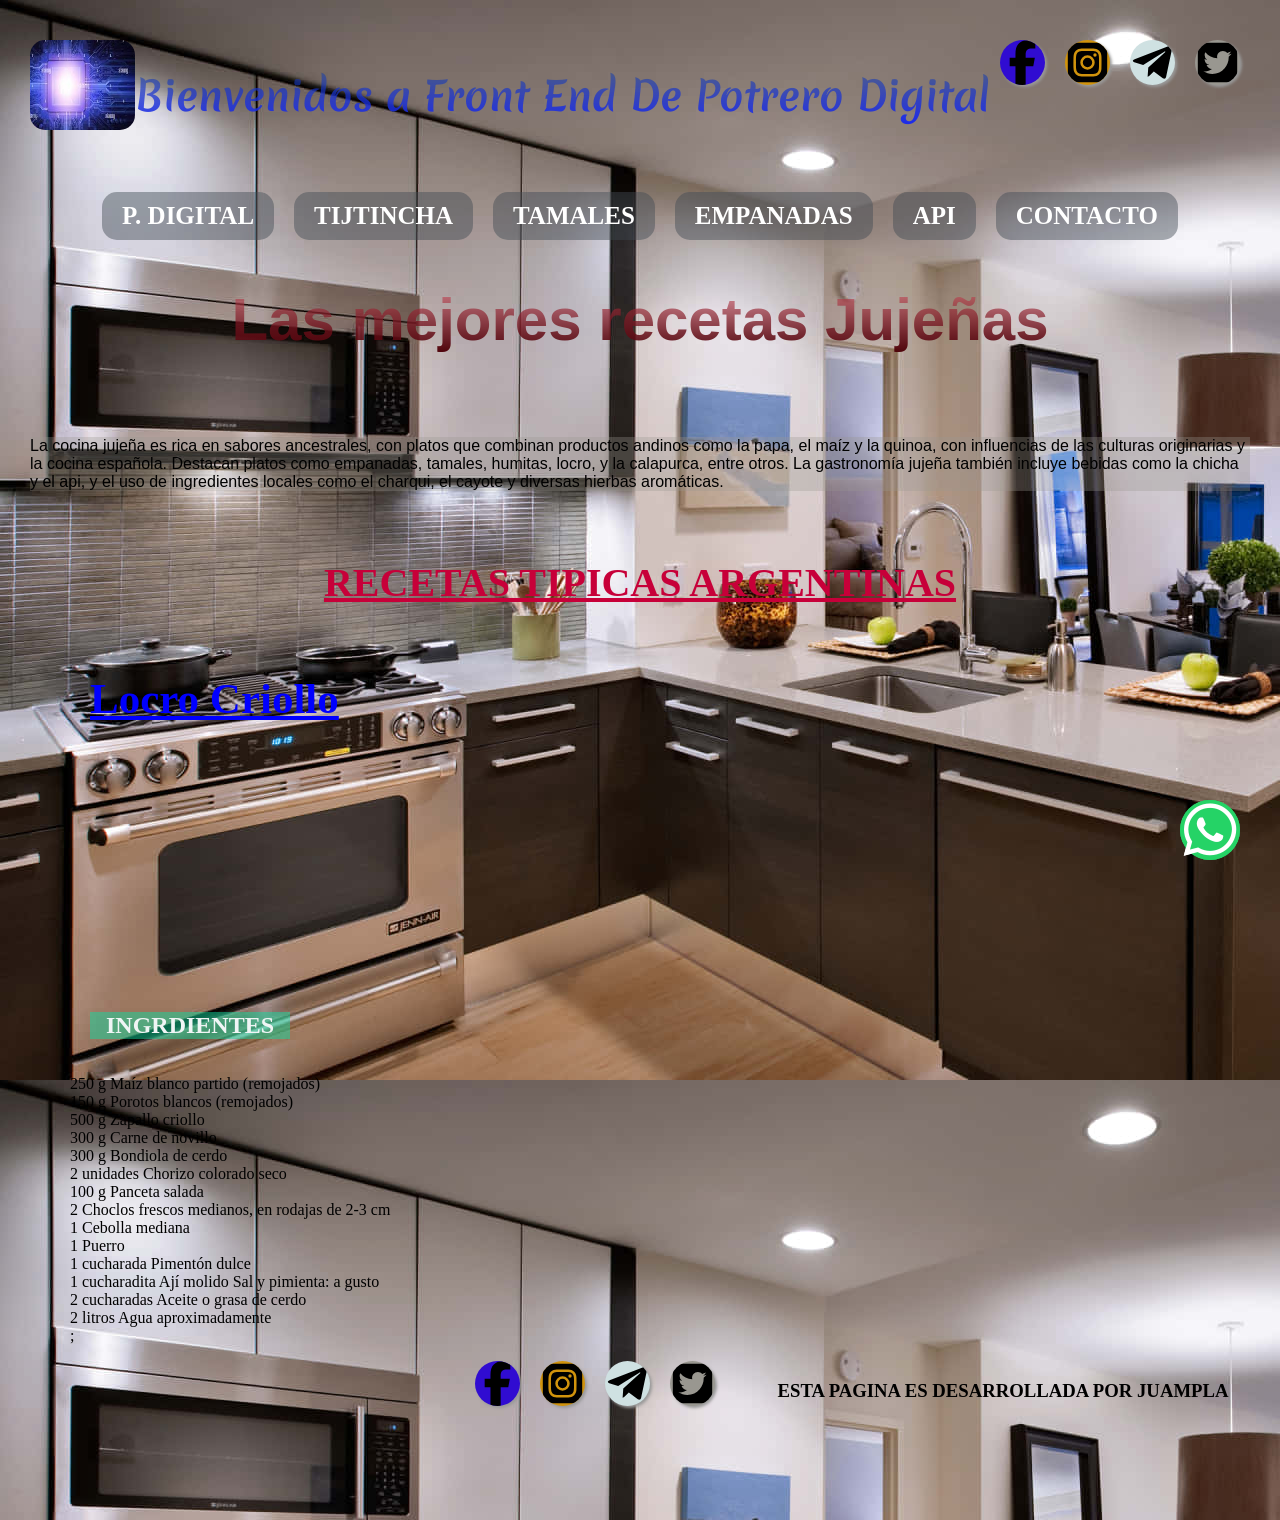
==== index.html @ 053d3926 "Add files via upload" ====
<!DOCTYPE html>
<html lang="en">
<head>
    <meta charset="UTF-8">
    <meta name="viewport" content="width=device-width, initial-scale=1.0">
    <title>inicio</title>
    <link rel="stylesheet" href="./css/estilo.css">
    <link rel="preconnect" href="https://fonts.googleapis.com">
    <link rel="preconnect" href="https://fonts.gstatic.com" crossorigin>
    <link href="https://fonts.googleapis.com/css2?family=Merienda:wght@300..900&display=swap" rel="stylesheet">
    <link rel="stylesheet" href="https://cdnjs.cloudflare.com/ajax/libs/font-awesome/6.7.2/css/all.min.css">

</head>
<body class="inicio">
    <header class="cabecera">
    <div class="menu">
        <img class="logo" src="./img/electronica.jpeg" alt="">
        <h1 class="titulo">Bienvenidos a Front End De Potrero Digital</h1>
        
        <a href="https://wa.me/5492352446634?text=Hola,%20quiero%20más%20información" target="blank" class="float">
        <i class="fa-brands fa-whatsapp"></i>
        </a>
    
        <a href="https://www.facebook.com/"target="blank">
        <img class=" facebook"src="./img/facebook-f-brands.svg" alt="">
        </a>
  
        <a href="https://www.instagram.com/security.home.chacabuco" target="blank">
        <img class="instagram" src="./img/instagram-square.svg" alt="">
        </a>


        <a href="https://t.me/+5492352446634?text=Hola,%20quiero%20mas%20informacion" target="blank">
        <img class="telegram" src="./img/telegram-plane.svg" alt="">
        </a>

        <a href="https://twitter.com/intent/tweet?button_hashtag=WhatsHappening&ref_src=twsrc%5Etfw" target="blank">
        <img class="twitter" src="./img/twitter-square.svg" alt="">
        </a>
        </div>
    </header>

    <Nav class="botones">
   
       <a class="potrero" href="https://www.potrerodigital.org/"target="blank">P. DIGITAL</a>
       <br>
       <a class="tinjtincha" href="https://www.jujuyalmomento.com/pachamama/como-hacer-tijtincha-y-kalapurca-dos-platos-tipicos-la-pachamama-n156819"target="blank">TIJTINCHA</a>
       <br>
       <a class="tamales" href="https://cocinerosargentinos.com/fiestas/tamales-jujenos"target="blank">TAMALES</a>
       <br>
       <a class="empanadas" href="https://www.clarin.com/recetas/platos-principales/empanadas-jujenas_7_0bqAW64vM8.html"target="blank">EMPANADAS</a>
       <br>
       <a class="api" href="https://cookpad.com/ar/recetas/7660276"target="blank">API</a>
       <br>
       <a class="contacto" href="contacto.html"target="blank">CONTACTO</a>
       <br>
       
    </Nav>

    <section class="parrafo">
        <h2 class="mundo">Las mejores recetas Jujeñas</h2>
        <br>
        <p class="por">La cocina jujeña es rica en sabores ancestrales, con platos que combinan productos andinos como la papa, el maíz y la quinoa, con influencias de las culturas originarias y la cocina española. Destacan platos como empanadas, tamales, humitas, locro, y la calapurca, entre otros. La gastronomía jujeña también incluye bebidas como la chicha y el api, y el uso de ingredientes locales como el charqui, el cayote y diversas hierbas aromáticas. </p>
        <br>
        <h2 class="recetas">RECETAS TIPICAS ARGENTINAS</h2>
    </section>
    <section class="receta">
        <h1 class="locro">Locro Criollo</h1>
        <br>
        <iframe width="360" height="215" src="https://www.youtube.com/embed/FItmfUAMKoU?si=cI8cFQ5x1HbAkrFR" title="YouTube video player" frameborder="0" allow="accelerometer; autoplay; clipboard-write; encrypted-media; gyroscope; picture-in-picture; web-share" referrerpolicy="strict-origin-when-cross-origin" allowfullscreen></iframe>
        <h2 class="ingred">INGRDIENTES</h2>

<ul class="ingredientes">
   <li class="lista">250 g Maíz blanco partido (remojados)</li>
   <li class="lista">150 g Porotos blancos (remojados)</li>
   <li class="lista">500 g Zapallo criollo</li>
   <li class="lista">300 g Carne de novillo</li>
   <li class="lista">300 g Bondiola de cerdo</li>
   <li class="lista">2 unidades Chorizo colorado seco</li>
   <li class="lista">100 g Panceta salada</li>
   <li class="lista">2 Choclos frescos medianos, en rodajas de 2-3 cm</li>
   <li class="lista">1 Cebolla mediana</li>
   <li class="lista">1 Puerro</li>
   <li class="lista">1 cucharada Pimentón dulce</li>
   <li class="lista">1 cucharadita Ají molido
Sal y pimienta: a gusto</li>
   <li class="lista">2 cucharadas Aceite o grasa de cerdo</li>
   <li class="lista">2 litros Agua aproximadamente</li>;

    </section>

    <footer class="red">
        <div class="pie">
            <div>
            <iframe src="https://www.google.com/maps/embed?pb=!1m18!1m12!1m3!1d3756035.4606499565!2d-68.3245520790165!3d-23.17007675589751!2m3!1f0!2f0!3f0!3m2!1i1024!2i768!4f13.1!3m3!1m2!1s0x9404a1f6e75c0087%3A0x815e91b230ce4e79!2sJujuy!5e0!3m2!1ses!2sar!4v1749147140570!5m2!1ses!2sar" width="360" height="115" style="border:0;" allowfullscreen="" loading="lazy" referrerpolicy="no-referrer-when-downgrade" class="map"></iframe>
        </div>
         <div class="social">
            <a href="https://wa.me/5492352446634?text=Hola,%20quiero%20más%20información" target="blank" class="float">
            <i class="fa-brands fa-whatsapp"></i>
            </a>
            <br>
            <a href="https://www.facebook.com/"target="blank">
            <img class=" facebook"src="./img/facebook-f-brands.svg" alt="">
            </a>
            <br>
            <a href="https://www.instagram.com/security.home.chacabuco" target="blank">
            <img class="instagram" src="./img/instagram-square.svg" alt="">
            </a>
            <br>
            <a href="https://t.me/+5492352446634?text=Hola,%20quiero%20mas%20informacion" target="blank">
            <img class="telegram" src="./img/telegram-plane.svg" alt="">
            </a>
            <br>
            <a href="https://twitter.com/intent/tweet?button_hashtag=WhatsHappening&ref_src=twsrc%5Etfw" target="blank">
            <img class="twitter" src="./img/twitter-square.svg" alt="">
            </a>
            </div>
        <div>
            <h3 class="desarrollador">ESTA PAGINA ES DESARROLLADA POR JUAMPLA</h3>
            </div>
   </div>
   </footer>

  
    
</body>
</html>
---- css/estilo.css ----
.{
    margin: 0;
    padding: 0;
    box-sizing: border-box;
    font-family: "Merienda", cursive;
    font-size: 50px;

}
@keyframes text {
        0% {
             filter: hue-rotate(0deg);
        }
        100% {
             filter: hue-rotate(360deg);
        }
    }
body{
    margin-top: 40px;
    margin-left: 30px;
    margin-right: 30px;
    margin-bottom: 40px;
}
.inicio{
    background-image: url(../img/cocina.jpg);
    background-color: grey;
}
.logo{
    width: 105px;
    height:90px;
    border-radius: 15px;
}
.construccion {
    color: blanchedalmond;
    font-size:50px;
    text-decoration: underline;
    text-align: center;
    text-shadow: 2px 5px #080103;
     background: linear-gradient( #1497, #1c2aec);
    color: transparent; 
    background-clip: text; 
    -webkit-background-clip: text;
    -moz-background-clip: text;
    animation: text 5s linear infinite;
    }
.menu{
    flex-wrap: wrap;
    display: flex;
    justify-content: space-between;
}
.titulo {
    color: blanchedalmond;
    font-size:40px;
    
    text-align: center;
    font-family: merienda;
     background: linear-gradient( #1497, #1c2aec);
    color: transparent; 
    background-clip: text; 
    -webkit-background-clip: text;
    -moz-background-clip: text;
    animation: text 5s linear infinite;
    }

.float-hover{
    background-color: #31e975;
}
.fa-whatsapp {
    position: fixed;
    width: 60px;
    height: 60px;
    bottom: 40px;
    right: 40px;
    background-color: #25d366;
    color: #FFF;
    border-radius: 50px;
    text-align: center;
    font-size: 30px;
    z-index: 100;
}
.facebook{
    margin-left: 10px;
    margin-right: 10px;
    width:45px;
    height: 45px;
    background-color: #300cd1;
    bottom: 40px;
    right: 40px;
    color: #fff;
    border-radius: 50%;
    text-align: center;
    box-shadow: 2px 2px 3px #999;
    z-index: 999;
}
.instagram{
    margin-left: 10px;
    margin-right: 10px;
    width: 45px;
    height: 45px;
    background-color: #d1930c;
    bottom: 40px;
    right: 40px;
    color: #fff;
    border-radius: 50%;
    text-align: center;
    box-shadow: 2px 2px 3px #999;
    z-index: 999;
}
.telegram{
    margin-left: 10px;
    margin-right: 10px;
    width: 45px;
    height: 45px;
    background-color: #cfe1e2;
    bottom: 40px;
    right: 40px;
    color: #fff;
    border-radius: 50%;
    text-align: center;
    box-shadow: 2px 2px 3px #999;
    z-index: 999;
}
.twitter{
    margin-left: 10px;
    margin-right: 10px;
    width: 45px;
    height: 45px;
    background-color: #999790;
    bottom: 40px;
    right: 40px;
    color: #fff;
    border-radius: 50%;
    text-align: center;
    box-shadow: 2px 2px 3px #999;
    z-index: 999;
}
.fa-whatsapp{
    font-size: 60px;
}
.botones{
    display: flex;
    size: 35px;
    font-size: 25px;
    flex-wrap: wrap;  
    margin-top: 40px;
    justify-content: center;
    
}

.potrero{
  margin-left: 10px;
  margin-right: 10px;
  display: inline-block;
  padding: 10px 20px;
  background-color: #424a5273;
  color: white;
  text-decoration: none;
  border-radius: 15px;
  font-weight: bold;
  transition: background-color 0.3s ease;
      
}
.contacto{
  margin-left: 10px;
  margin-right: 10px;
  display: inline-block;
  padding: 10px 20px;
  background-color: #424a5273;
  color: white;
  text-decoration: none;
  border-radius: 15px;
  font-weight: bold;
  transition: background-color 0.3s ease;
}
.empanadas{
  margin-left: 10px;
  margin-right: 10px;
  display: inline-block;
  padding: 10px 20px;
  background-color: #424a5273;
  color: white;
  text-decoration: none;
  border-radius: 15px;
  font-weight: bold;
  transition: background-color 0.3s ease;
}
.tamales{
  margin-left: 10px;
  margin-right: 10px;
  display: inline-block;
  padding: 10px 20px;
  background-color: #424a5273;
  color: white;
  text-decoration: none;
  border-radius: 15px;
  font-weight: bold;
  transition: background-color 0.3s ease;
}
.api{
  margin-left: 10px;
  margin-right: 10px;
  display: inline-block;
  padding: 10px 20px;
  background-color: #424a5273;
  color: white;
  text-decoration: none;
  border-radius: 15px;
  font-weight: bold;
  transition: background-color 0.3s ease;
}
.tinjtincha{
  margin-left: 10px;
  margin-right: 10px;
  display: inline-block;
  padding: 10px 20px;
  background-color: #424a5273;
  color: white;
  text-decoration: none;
  border-radius: 15px;
  font-weight: bold;
  transition: background-color 0.3s ease;
}
.mundo{
    text-align: center; 
    font-family: Arial, Helvetica, sans-serif; 
    font-size: 50px;
    text-decoration: underline;

    margin-top: 45px;
    font-size: 60px;
    background: linear-gradient( rgba(240, 79, 101, 0.467), #4b0108);
    color: transparent; 
    background-clip: text; 
    -webkit-background-clip: text;
    -moz-background-clip: text;
    animation: text 5s linear infinite;
}
.redes{
    display: flex;
    flex-wrap: wrap;
}
.por{
    font-family: Impact, Haettenschweiler, 'Arial Narrow Bold', sans-serif;
    background-color: #99979050;
}
.recetas {
    
       text-align: center;
       font-size: 40px;
       text-decoration: underline;
       color: #C70039;
}
.receta{
    display: flex;
    flex-direction: column;
    justify-content: space-between;
    

}
.locro {
    margin-left: 60px;
    color: blue; 
    text-decoration: underline; 
    font-size: 43px;
}
.ingred {
    margin-left: 60px;
    display: flex;
    justify-content: center;
    align-items: center;
    width: 200px;
    color: rgb(240, 245, 245); 
    background-color: rgba(15, 219, 158, 0.486);
}
.ingredientes{
    list-style-type: none;
    display: flex;
    flex-direction: column;
    justify-content: center;
    width: 350px;
}
.red{
    margin-left: 10px;
    margin-right: 10px;
}
.pie{
    display: flex;
    flex-wrap: wrap;
    justify-content: space-around;
}
.social{
    margin-left: 30px;
    margin-right: 30px;
    display: flex;

}
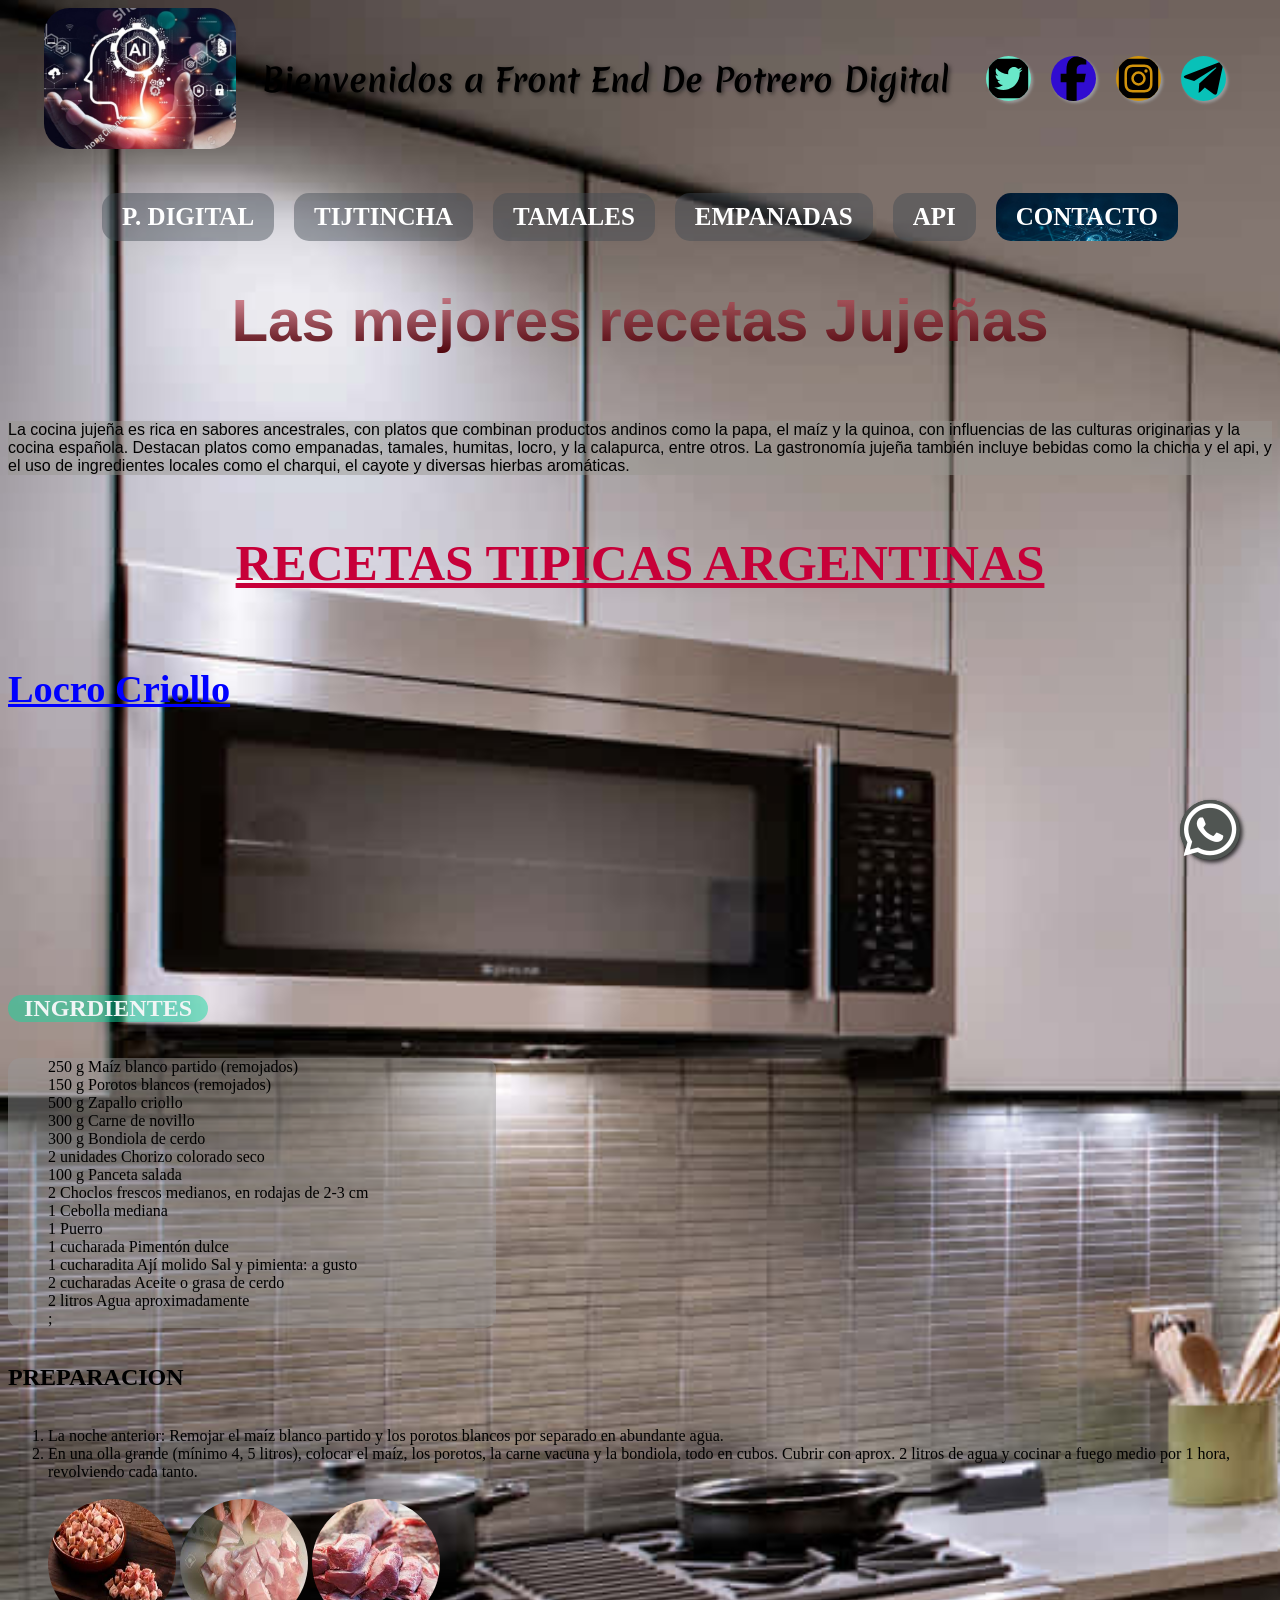
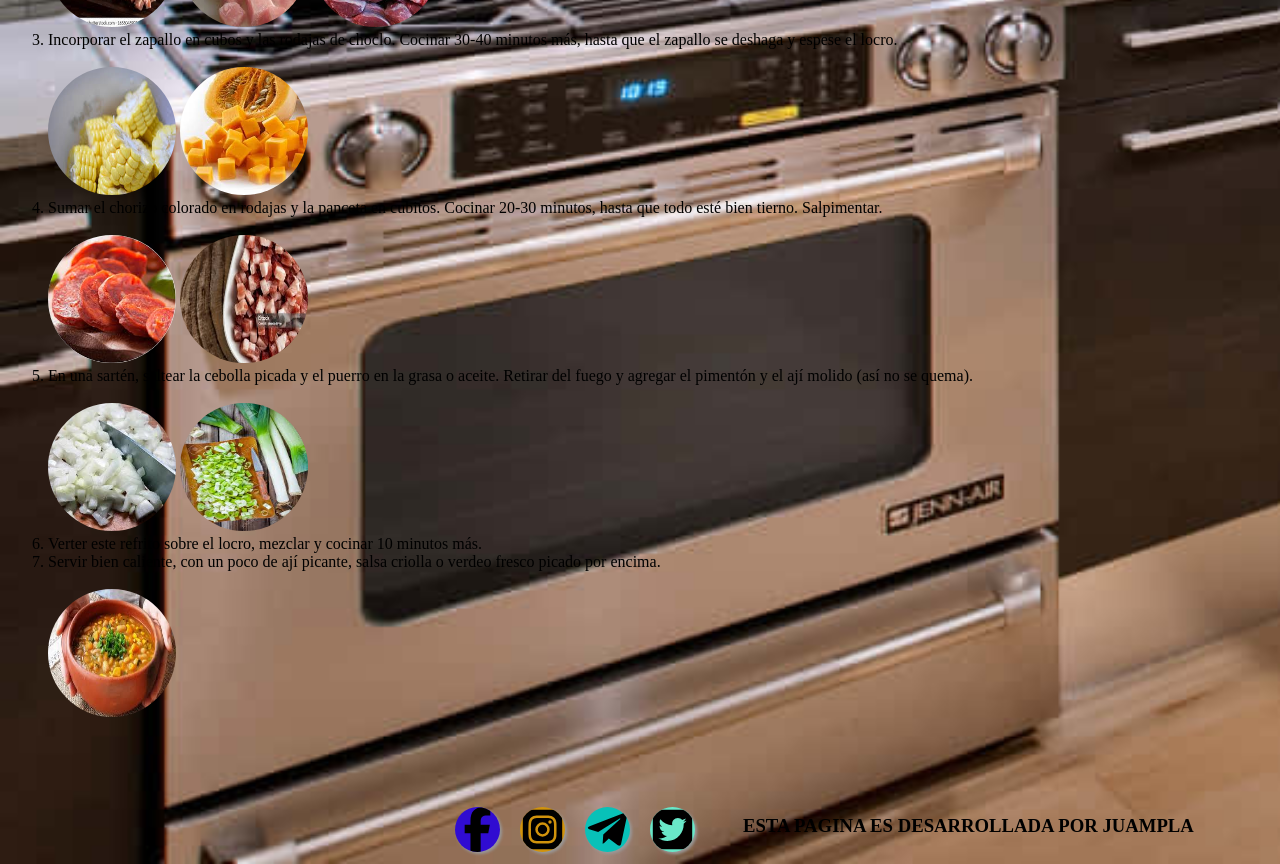
==== commit 2e1dbd10: "Add files via upload" ====
--- a/index.html
+++ b/index.html
@@ -1,95 +1,156 @@
 <!DOCTYPE html>
-<html lang="en">
-<head>
-    <meta charset="UTF-8">
+<html lang="es" dir="ltr">
+  <head>
+    <meta charset="utf-8">
     <meta name="viewport" content="width=device-width, initial-scale=1.0">
-    <title>inicio</title>
+    <title>INICIO</title>
     <link rel="stylesheet" href="./css/estilo.css">
     <link rel="preconnect" href="https://fonts.googleapis.com">
     <link rel="preconnect" href="https://fonts.gstatic.com" crossorigin>
     <link href="https://fonts.googleapis.com/css2?family=Merienda:wght@300..900&display=swap" rel="stylesheet">
     <link rel="stylesheet" href="https://cdnjs.cloudflare.com/ajax/libs/font-awesome/6.7.2/css/all.min.css">
-
-</head>
-<body class="inicio">
+  </head>
+  <body class="inicio">
     <header class="cabecera">
-    <div class="menu">
-        <img class="logo" src="./img/electronica.jpeg" alt="">
-        <h1 class="titulo">Bienvenidos a Front End De Potrero Digital</h1>
-        
-        <a href="https://wa.me/5492352446634?text=Hola,%20quiero%20más%20información" target="blank" class="float">
+      <div class="menu">
+        <div class="logo">
+        <img class="logo" src="./img/ai1.jpg" alt="LOGO">
+        </div>
+        <div class="titulo">
+        <h1>Bienvenidos a Front End De Potrero Digital</h1>
+        </div>
+        <div class="redes">
+        <a href="https://twitter.com/intent/tweet?button_hashtag=WhatsHappening&ref_src=twsrc%5Etfw" target="blank">
+        <img class="twitter" src="./img/twitter-square.svg" alt="">
+        </a>
+        </div><a href="https://wa.me/5492352446634?text=Hola,%20quiero%20más%20información" target="blank" class="float">
         <i class="fa-brands fa-whatsapp"></i>
         </a>
-    
         <a href="https://www.facebook.com/"target="blank">
         <img class=" facebook"src="./img/facebook-f-brands.svg" alt="">
         </a>
-  
         <a href="https://www.instagram.com/security.home.chacabuco" target="blank">
         <img class="instagram" src="./img/instagram-square.svg" alt="">
         </a>
-
-
         <a href="https://t.me/+5492352446634?text=Hola,%20quiero%20mas%20informacion" target="blank">
         <img class="telegram" src="./img/telegram-plane.svg" alt="">
         </a>
+        </div>
+      </div>
+    </header>
+    <Nav>
+       <div class="botones">
+      <a class="potrero" href="https://www.potrerodigital.org/"target="blank">P. DIGITAL</a>
+      <br>
+      <a class="tinjtincha" href="https://www.jujuyalmomento.com/pachamama/como-hacer-tijtincha-y-kalapurca-dos-platos-tipicos-la-pachamama-n156819"target="blank">TIJTINCHA</a>
+      <br>
+      <a class="tamales" href="https://cocinerosargentinos.com/fiestas/tamales-jujenos"target="blank">TAMALES</a>
+      <br>
+      <a class="empanadas" href="https://www.clarin.com/recetas/platos-principales/empanadas-jujenas_7_0bqAW64vM8.html"target="blank">EMPANADAS</a>
+      <br>
+      <a class="api" href="https://cookpad.com/ar/recetas/7660276"target="blank">API</a>
+      <br>
+      <a class="contacto" href="contacto.html"target="blank">CONTACTO</a>
+      <br>
+     
+      </div>
+   </Nav>
 
-        <a href="https://twitter.com/intent/tweet?button_hashtag=WhatsHappening&ref_src=twsrc%5Etfw" target="blank">
-        <img class="twitter" src="./img/twitter-square.svg" alt="">
-        </a>
-        </div>
-    </header>
+   <section class="1">
+     <div class="intro">
+     <div class="titulo1">
+       <h2 class="mundo">Las mejores recetas Jujeñas</h2>
+     </div>
+     <div class="parrafo">
+       <p class="por">La cocina jujeña es rica en sabores ancestrales, con platos que combinan productos andinos como la papa, el maíz y la quinoa, con influencias de las culturas originarias y la cocina española. Destacan platos como empanadas, tamales, humitas, locro, y la calapurca, entre otros. La gastronomía jujeña también incluye bebidas como la chicha y el api, y el uso de ingredientes locales como el charqui, el cayote y diversas hierbas aromáticas. </p>
+     </div>
+          <div class="titulo2">
+            <h2 class="recetas">RECETAS TIPICAS ARGENTINAS</h2>
+          </div>
+     </div>
+      </section>
+      <section class="receta">
+          <h1 class="locro">Locro Criollo</h1>
+          <br>
+          <iframe class="video" width="360" height="215" src="https://www.youtube.com/embed/FItmfUAMKoU?si=cI8cFQ5x1HbAkrFR" title="YouTube video player" frameborder="0" allow="accelerometer; autoplay; clipboard-write; encrypted-media; gyroscope; picture-in-picture; web-share" referrerpolicy="strict-origin-when-cross-origin" allowfullscreen></iframe>
+          <h2 class="ingred">INGRDIENTES</h2>
 
-    <Nav class="botones">
-   
-       <a class="potrero" href="https://www.potrerodigital.org/"target="blank">P. DIGITAL</a>
-       <br>
-       <a class="tinjtincha" href="https://www.jujuyalmomento.com/pachamama/como-hacer-tijtincha-y-kalapurca-dos-platos-tipicos-la-pachamama-n156819"target="blank">TIJTINCHA</a>
-       <br>
-       <a class="tamales" href="https://cocinerosargentinos.com/fiestas/tamales-jujenos"target="blank">TAMALES</a>
-       <br>
-       <a class="empanadas" href="https://www.clarin.com/recetas/platos-principales/empanadas-jujenas_7_0bqAW64vM8.html"target="blank">EMPANADAS</a>
-       <br>
-       <a class="api" href="https://cookpad.com/ar/recetas/7660276"target="blank">API</a>
-       <br>
-       <a class="contacto" href="contacto.html"target="blank">CONTACTO</a>
-       <br>
-       
-    </Nav>
+  <ul class="ingredientes">
+     <li class="lista">250 g Maíz blanco partido (remojados)</li>
+     <li class="lista">150 g Porotos blancos (remojados)</li>
+     <li class="lista">500 g Zapallo criollo</li>
+     <li class="lista">300 g Carne de novillo</li>
+     <li class="lista">300 g Bondiola de cerdo</li>
+     <li class="lista">2 unidades Chorizo colorado seco</li>
+     <li class="lista">100 g Panceta salada</li>
+     <li class="lista">2 Choclos frescos medianos, en rodajas de 2-3 cm</li>
+     <li class="lista">1 Cebolla mediana</li>
+     <li class="lista">1 Puerro</li>
+     <li class="lista">1 cucharada Pimentón dulce</li>
+     <li class="lista">1 cucharadita Ají molido
+  Sal y pimienta: a gusto</li>
+     <li class="lista">2 cucharadas Aceite o grasa de cerdo</li>
+     <li class="lista">2 litros Agua aproximadamente</li>;
+   </section>
 
-    <section class="parrafo">
-        <h2 class="mundo">Las mejores recetas Jujeñas</h2>
-        <br>
-        <p class="por">La cocina jujeña es rica en sabores ancestrales, con platos que combinan productos andinos como la papa, el maíz y la quinoa, con influencias de las culturas originarias y la cocina española. Destacan platos como empanadas, tamales, humitas, locro, y la calapurca, entre otros. La gastronomía jujeña también incluye bebidas como la chicha y el api, y el uso de ingredientes locales como el charqui, el cayote y diversas hierbas aromáticas. </p>
-        <br>
-        <h2 class="recetas">RECETAS TIPICAS ARGENTINAS</h2>
-    </section>
-    <section class="receta">
-        <h1 class="locro">Locro Criollo</h1>
-        <br>
-        <iframe width="360" height="215" src="https://www.youtube.com/embed/FItmfUAMKoU?si=cI8cFQ5x1HbAkrFR" title="YouTube video player" frameborder="0" allow="accelerometer; autoplay; clipboard-write; encrypted-media; gyroscope; picture-in-picture; web-share" referrerpolicy="strict-origin-when-cross-origin" allowfullscreen></iframe>
-        <h2 class="ingred">INGRDIENTES</h2>
+   <aside class="lista">
+    <div class="list">
+      <div class="prep">
+        <h2 class="preparacion">PREPARACION</h2>
+      </div>
+      <div class="ol">
+<ol>
+  <li>La noche anterior:
+Remojar el maíz blanco partido y los porotos blancos por separado en abundante agua.</li>
+  <li>En una olla grande (mínimo 4, 5 litros), colocar el maíz, los porotos, la carne vacuna y la bondiola, todo en cubos.
+Cubrir con aprox. 2 litros de agua y cocinar a fuego medio por 1 hora, revolviendo cada tanto.</li>
+<br>
 
-<ul class="ingredientes">
-   <li class="lista">250 g Maíz blanco partido (remojados)</li>
-   <li class="lista">150 g Porotos blancos (remojados)</li>
-   <li class="lista">500 g Zapallo criollo</li>
-   <li class="lista">300 g Carne de novillo</li>
-   <li class="lista">300 g Bondiola de cerdo</li>
-   <li class="lista">2 unidades Chorizo colorado seco</li>
-   <li class="lista">100 g Panceta salada</li>
-   <li class="lista">2 Choclos frescos medianos, en rodajas de 2-3 cm</li>
-   <li class="lista">1 Cebolla mediana</li>
-   <li class="lista">1 Puerro</li>
-   <li class="lista">1 cucharada Pimentón dulce</li>
-   <li class="lista">1 cucharadita Ají molido
-Sal y pimienta: a gusto</li>
-   <li class="lista">2 cucharadas Aceite o grasa de cerdo</li>
-   <li class="lista">2 litros Agua aproximadamente</li>;
 
-    </section>
+<img class=" img"src="./img/Panceta.jpg" alt="">
+<img class=" img"src="./img/Cerdo.jpg" alt="">
+<img class=" img"src="./img/Bacuna.jpg" alt="">
+  <li>Incorporar el zapallo en cubos y las rodajas de choclo.
+Cocinar 30-40 minutos más, hasta que el zapallo se deshaga y espese el locro.</li>
+<br>
 
-    <footer class="red">
+
+<img class=" img"src="./img/Choclo.jpg" alt="">
+<img class=" img"src="./img/Zapallo.jpg" alt="">
+<br>
+
+
+  <li>Sumar el chorizo colorado en rodajas y la panceta en cubitos.
+Cocinar 20-30 minutos, hasta que todo esté bien tierno. Salpimentar.</li>
+<br>
+
+
+<img class=" img"src="./img/Chorizo colorado.jpg" alt="">
+<img class="img"src="./img/Panceta salada.jpg" alt="">
+<br>
+
+  <li>En una sartén, saltear la cebolla picada y el puerro en la grasa o aceite.
+Retirar del fuego y agregar el pimentón y el ají molido (así no se quema).</li>
+<br>
+
+<img class=" img"src="./img/Cebolla.jpg" alt="">
+<img class=" img"src="./img/Puerro.jpg" alt="">
+<br>
+
+
+  <li>Verter este refrito sobre el locro, mezclar y cocinar 10 minutos más.</li>
+  <li>Servir bien caliente, con un poco de ají picante, salsa criolla o verdeo fresco picado por encima.</li>
+  <br>
+  <img class=" img"src="./img/Locro1.jpg" alt="">
+
+</OL>
+    </div>
+    </div>
+
+   </aside>
+
+
+   <footer class="red">
         <div class="pie">
             <div>
             <iframe src="https://www.google.com/maps/embed?pb=!1m18!1m12!1m3!1d3756035.4606499565!2d-68.3245520790165!3d-23.17007675589751!2m3!1f0!2f0!3f0!3m2!1i1024!2i768!4f13.1!3m3!1m2!1s0x9404a1f6e75c0087%3A0x815e91b230ce4e79!2sJujuy!5e0!3m2!1ses!2sar!4v1749147140570!5m2!1ses!2sar" width="360" height="115" style="border:0;" allowfullscreen="" loading="lazy" referrerpolicy="no-referrer-when-downgrade" class="map"></iframe>
@@ -121,7 +182,5 @@
    </div>
    </footer>
 
-  
-    
-</body>
-</html>+  </body>
+</html>
--- a/css/estilo.css
+++ b/css/estilo.css
@@ -3,7 +3,7 @@
     padding: 0;
     box-sizing: border-box;
     font-family: "Merienda", cursive;
-    font-size: 50px;
+    font-size: 80px;
 
 }
 @keyframes text {
@@ -14,282 +14,409 @@
              filter: hue-rotate(360deg);
         }
     }
-body{
-    margin-top: 40px;
-    margin-left: 30px;
-    margin-right: 30px;
-    margin-bottom: 40px;
+    .inicio{
+    background-image: url(../img/cocina.jpg);
+    background-size: cover;
+    background-color: grey;
+    }
+    .contacto{
+    background-image: url(../img/seguridad.jpg);
+    background-size: cover;
+    background-color: #06949d;
+    }
+    .cabecera{
+      display: flex;
+      flex-wrap: wrap;
+      flex-direction: row;
+      align-items: center;
+      justify-content: center;
+    }
+    .menu{
+      display: flex;
+      flex-wrap: wrap;
+      flex-direction: row;
+      align-items: center;
+      justify-content: center;
+    }
+    .logo {
+      width: 15vw;
+      border-radius: 2vw;
+      cursor: pointer;
+    }
+    .logo:hover{
+        width: 20vw;
+    }
+.titulo{
+      margin-left: 2vw;
+      margin-right: 2vw;
+      font-family: Merienda;
+      text-shadow: 2px 2px 4px rgba(0,0,0,0.5);
+    }
+    .tituloC{
+      margin-left: 5vw;
+      margin-right: 5vw;
+      font-family: Merienda;
+      font-size: 2vw;
+      text-shadow: 2px 2px 4px rgba(0,0,0,0.5);
+    }
+    .float:hover{
+        background-color: #31e975;
+    }
+    .fa-whatsapp {
+        position: fixed;
+        width: 60px;
+        height: 60px;
+        bottom: 40px;
+        right: 40px;
+        background-color: #505552;
+        color: #FFF;
+        border-radius: 50px;
+        text-align: center;
+        font-size: 30px;
+        z-index: 100;
+        box-shadow: 2px 2px 4px rgba(0,0,0,0.5);
+        }
+    .fa-whatsapp:hover{
+        background-color: #31e975;
+    }
+    .btn-volver-flotante {
+   position: fixed;
+  top: 50%;
+  right: 30px;
+  transform: translateY(-50%);
+  background-color: #3498db;
+  color: #fff;
+  padding: 15px 25px;
+  border-radius: 50px;
+  text-decoration: none;
+  font-size: 18px;
+  box-shadow: 2px 4px 8px rgba(0,0,0,0.5);
+  transition: background 0.3s;
+  z-index: 999;
 }
-.inicio{
-    background-image: url(../img/cocina.jpg);
-    background-color: grey;
+.btn-volver-flotante:hover {
+  background-color: #217dbb;
 }
-.logo{
-    width: 105px;
-    height:90px;
-    border-radius: 15px;
-}
-.construccion {
-    color: blanchedalmond;
-    font-size:50px;
-    text-decoration: underline;
-    text-align: center;
-    text-shadow: 2px 5px #080103;
-     background: linear-gradient( #1497, #1c2aec);
-    color: transparent; 
-    background-clip: text; 
-    -webkit-background-clip: text;
-    -moz-background-clip: text;
-    animation: text 5s linear infinite;
-    }
-.menu{
-    flex-wrap: wrap;
-    display: flex;
-    justify-content: space-between;
-}
-.titulo {
-    color: blanchedalmond;
-    font-size:40px;
-    
-    text-align: center;
-    font-family: merienda;
-     background: linear-gradient( #1497, #1c2aec);
-    color: transparent; 
-    background-clip: text; 
-    -webkit-background-clip: text;
-    -moz-background-clip: text;
-    animation: text 5s linear infinite;
-    }
-
-.float-hover{
-    background-color: #31e975;
-}
-.fa-whatsapp {
-    position: fixed;
-    width: 60px;
-    height: 60px;
-    bottom: 40px;
-    right: 40px;
-    background-color: #25d366;
-    color: #FFF;
-    border-radius: 50px;
-    text-align: center;
-    font-size: 30px;
-    z-index: 100;
-}
-.facebook{
-    margin-left: 10px;
-    margin-right: 10px;
-    width:45px;
-    height: 45px;
-    background-color: #300cd1;
-    bottom: 40px;
-    right: 40px;
-    color: #fff;
-    border-radius: 50%;
-    text-align: center;
-    box-shadow: 2px 2px 3px #999;
-    z-index: 999;
-}
-.instagram{
-    margin-left: 10px;
-    margin-right: 10px;
-    width: 45px;
-    height: 45px;
-    background-color: #d1930c;
-    bottom: 40px;
-    right: 40px;
-    color: #fff;
-    border-radius: 50%;
-    text-align: center;
-    box-shadow: 2px 2px 3px #999;
-    z-index: 999;
-}
-.telegram{
-    margin-left: 10px;
-    margin-right: 10px;
-    width: 45px;
-    height: 45px;
-    background-color: #cfe1e2;
-    bottom: 40px;
-    right: 40px;
-    color: #fff;
-    border-radius: 50%;
-    text-align: center;
-    box-shadow: 2px 2px 3px #999;
-    z-index: 999;
-}
-.twitter{
-    margin-left: 10px;
-    margin-right: 10px;
-    width: 45px;
-    height: 45px;
-    background-color: #999790;
-    bottom: 40px;
-    right: 40px;
-    color: #fff;
-    border-radius: 50%;
-    text-align: center;
-    box-shadow: 2px 2px 3px #999;
-    z-index: 999;
-}
-.fa-whatsapp{
+
+    .facebook{
+        margin-left: 10px;
+        margin-right: 10px;
+        width:45px;
+        height: 45px;
+        background-color: #300cd1;
+        bottom: 40px;
+        right: 40px;
+        color: #fff;
+        border-radius: 50%;
+        text-align: center;
+        box-shadow: 2px 2px 3px #999;
+        z-index: 999;
+    }
+    .facebook:hover{
+        background-color: #3844f5;
+    }
+    .instagram{
+        margin-left: 10px;
+        margin-right: 10px;
+        width: 45px;
+        height: 45px;
+        background-color: #d1930c;
+        bottom: 40px;
+        right: 40px;
+        color: #fff;
+        border-radius: 50%;
+        text-align: center;
+        box-shadow: 2px 2px 3px #999;
+        z-index: 999;
+    }
+    .instagram:hover{
+        background-color: #c2ec09;
+    }
+    .telegram{
+        margin-left: 10px;
+        margin-right: 10px;
+        width: 45px;
+        height: 45px;
+        background-color: #08c1b8;
+        bottom: 40px;
+        right: 40px;
+        color: #fff;
+        border-radius: 50%;
+        text-align: center;
+        box-shadow: 2px 2px 3px #999;
+        z-index: 999;
+    }
+    .telegram:hover{
+        background-color: #4c57e9;
+    }
+    .twitter{
+        margin-left: 10px;
+        margin-right: 10px;
+        width: 45px;
+        height: 45px;
+        background-color: #69e8c9;
+        bottom: 40px;
+        right: 40px;
+        color: #fff;
+        border-radius: 50%;
+        text-align: center;
+        box-shadow: 2px 2px 3px #999;
+        z-index: 999;
+    }
+    .twitter:hover{
+        background-color: #3844f5;
+    }
+    .fa-whatsapp{
     font-size: 60px;
-}
-.botones{
+    }
+    .botones{
     display: flex;
     size: 35px;
     font-size: 25px;
     flex-wrap: wrap;  
     margin-top: 40px;
     justify-content: center;
-    
+    }
+    .botones:hover{
+    color: #1c2aec;
 }
 
-.potrero{
-  margin-left: 10px;
-  margin-right: 10px;
-  display: inline-block;
-  padding: 10px 20px;
-  background-color: #424a5273;
-  color: white;
-  text-decoration: none;
-  border-radius: 15px;
-  font-weight: bold;
-  transition: background-color 0.3s ease;
-      
-}
-.contacto{
-  margin-left: 10px;
-  margin-right: 10px;
-  display: inline-block;
-  padding: 10px 20px;
-  background-color: #424a5273;
-  color: white;
-  text-decoration: none;
-  border-radius: 15px;
-  font-weight: bold;
-  transition: background-color 0.3s ease;
-}
-.empanadas{
-  margin-left: 10px;
-  margin-right: 10px;
-  display: inline-block;
-  padding: 10px 20px;
-  background-color: #424a5273;
-  color: white;
-  text-decoration: none;
-  border-radius: 15px;
-  font-weight: bold;
-  transition: background-color 0.3s ease;
-}
-.tamales{
-  margin-left: 10px;
-  margin-right: 10px;
-  display: inline-block;
-  padding: 10px 20px;
-  background-color: #424a5273;
-  color: white;
-  text-decoration: none;
-  border-radius: 15px;
-  font-weight: bold;
-  transition: background-color 0.3s ease;
-}
-.api{
-  margin-left: 10px;
-  margin-right: 10px;
-  display: inline-block;
-  padding: 10px 20px;
-  background-color: #424a5273;
-  color: white;
-  text-decoration: none;
-  border-radius: 15px;
-  font-weight: bold;
-  transition: background-color 0.3s ease;
-}
-.tinjtincha{
-  margin-left: 10px;
-  margin-right: 10px;
-  display: inline-block;
-  padding: 10px 20px;
-  background-color: #424a5273;
-  color: white;
-  text-decoration: none;
-  border-radius: 15px;
-  font-weight: bold;
-  transition: background-color 0.3s ease;
-}
-.mundo{
-    text-align: center; 
-    font-family: Arial, Helvetica, sans-serif; 
+    .potrero{
+    margin-left: 10px;
+    margin-right: 10px;
+    display: inline-block;
+    padding: 10px 20px;
+    background-color: #424a5273;
+    color: white;
+    text-decoration: none;
+    border-radius: 15px;
+    font-weight: bold;
+    transition: background-color 0.3s ease;
+    }
+    .potrero:hover{
+      color: #300cd1;
+    }
+    .contacto{
+    margin-left: 10px;
+    margin-right: 10px;
+    display: inline-block;
+    padding: 10px 20px;
+    background-color: #424a5273;
+    color: white;
+    text-decoration: none;
+    border-radius: 15px;
+    font-weight: bold;
+    transition: background-color 0.3s ease;
+    }
+    .contacto:hover{
+    color: #300cd1;
+    }
+    .volver{
+    margin-left: 10px;
+    margin-right: 10px;
+    display: inline-block;
+    padding: 10px 20px;
+    background-color: #424a5273;
+    color: white;
+    text-decoration: none;
+    border-radius: 15px;
+    font-weight: bold;
+    transition: background-color 0.3s ease;
+    }
+    .volver:hover{
+      color: #300cd1;
+    }
+
+    .empanadas{
+    margin-left: 10px;
+    margin-right: 10px;
+    display: inline-block;
+    padding: 10px 20px;
+    background-color: #424a5273;
+    color: white;
+    text-decoration: none;
+    border-radius: 15px;
+    font-weight: bold;
+    transition: background-color 0.3s ease;
+    }
+    .empanadas:hover{
+      color: #300cd1;
+    }
+    .tamales{
+    margin-left: 10px;
+    margin-right: 10px;
+    display: inline-block;
+    padding: 10px 20px;
+    background-color: #424a5273;
+    color: white;
+    text-decoration: none;
+    border-radius: 15px;
+    font-weight: bold;
+    transition: background-color 0.3s ease;
+    }
+    .tamales:hover{
+      color: #300cd1;
+    }
+    .api{
+    margin-left: 10px;
+    margin-right: 10px;
+    display: inline-block;
+    padding: 10px 20px;
+    background-color: #424a5273;
+    color: white;
+    text-decoration: none;
+    border-radius: 15px;
+    font-weight: bold;
+    transition: background-color 0.3s ease;
+    }
+    .api:hover{
+    color: #300cd1;
+    }
+    .tinjtincha{
+    margin-left: 10px;
+    margin-right: 10px;
+    display: inline-block;
+    padding: 10px 20px;
+    background-color: #424a5273;
+    color: white;
+    text-decoration: none;
+    border-radius: 15px;
+    font-weight: bold;
+    transition: background-color 0.3s ease;
+    }
+    .tinjtincha:hover{
+    color: #300cd1;
+    }
+    .const{
+    display: flex;
+    justify-content: center;
+    background-color: #3845f586;
+    border: 360dvw;
+    width: 90vw;
+    height: 40vw;
+    margin: auto;
+    }
+    .mundo{
+    text-align: center;
+    font-family: Arial, Helvetica, sans-serif;
     font-size: 50px;
     text-decoration: underline;
-
     margin-top: 45px;
     font-size: 60px;
     background: linear-gradient( rgba(240, 79, 101, 0.467), #4b0108);
-    color: transparent; 
-    background-clip: text; 
+    color: transparent;
+    background-clip: text;
     -webkit-background-clip: text;
     -moz-background-clip: text;
     animation: text 5s linear infinite;
-}
-.redes{
+    }
+    .red{
     display: flex;
     flex-wrap: wrap;
-}
-.por{
+    flex-direction: row;
+    justify-content: space-around;
+    align-items: center;
+    justify-content: center;
+    }
+    .por{
     font-family: Impact, Haettenschweiler, 'Arial Narrow Bold', sans-serif;
-    background-color: #99979050;
-}
-.recetas {
+    background-color: #99979081;
     
-       text-align: center;
-       font-size: 40px;
-       text-decoration: underline;
-       color: #C70039;
-}
-.receta{
+    }
+    .recetas {
+
+    text-align: center;
+    font-size: 4vw;
+    text-decoration: underline;
+    color: #C70039;
+       
+    }
+    .receta{
     display: flex;
     flex-direction: column;
     justify-content: space-between;
+
+
+    }
+    .locro {
     
-
-}
-.locro {
-    margin-left: 60px;
-    color: blue; 
-    text-decoration: underline; 
-    font-size: 43px;
-}
-.ingred {
-    margin-left: 60px;
+    color: blue;
+    text-decoration: underline;
+    font-size: 3vw;
+    }
+    .intro{
+    display: flex;
+    flex-wrap: wrap;
+    flex-direction: column;
+    }
+    .ingred {
+    
     display: flex;
     justify-content: center;
     align-items: center;
     width: 200px;
-    color: rgb(240, 245, 245); 
+    color: rgb(240, 245, 245);
     background-color: rgba(15, 219, 158, 0.486);
-}
-.ingredientes{
+    border-radius: 3vw;
+    }
+    .ingredientes{
     list-style-type: none;
     display: flex;
     flex-direction: column;
     justify-content: center;
-    width: 350px;
-}
-.red{
-    margin-left: 10px;
-    margin-right: 10px;
-}
-.pie{
+    width: 35vw;
+    background-color: #99999977;
+    border-radius: 1vw;
+    
+    }
+    .pie{
     display: flex;
     flex-wrap: wrap;
     justify-content: space-around;
-}
-.social{
-    margin-left: 30px;
-    margin-right: 30px;
-    display: flex;
-
-}
+    align-items: center;
+    align-items: flex-end;
+    justify-content: center;
+
+    }
+    .social{
+    margin-left: 3vw;
+    margin-right: 3vw;
+    display: flex;
+
+    }
+    .map{
+    width: 25vw;
+    border-radius: 1vw;
+    }
+    .video{
+    width: 35vw;
+    border-radius: 1vw;
+    }
+    .img{
+        width: 10vw;
+        height: 10vw;
+        border-radius: 50%;
+    }
+    .img:hover{
+        width: 12vw;
+    }
+
+    /*preparacion*/
+
+    .list{
+        display: flex;
+        flex-wrap: wrap;
+        flex-direction: column;
+        justify-content: flex-end;
+        align-items: flex-end;
+        flex-direction: row-reverse;
+        
+
+        
+    }
+    .prep{
+        display: flex;
+        flex-wrap: wrap;
+        
+      
+    }
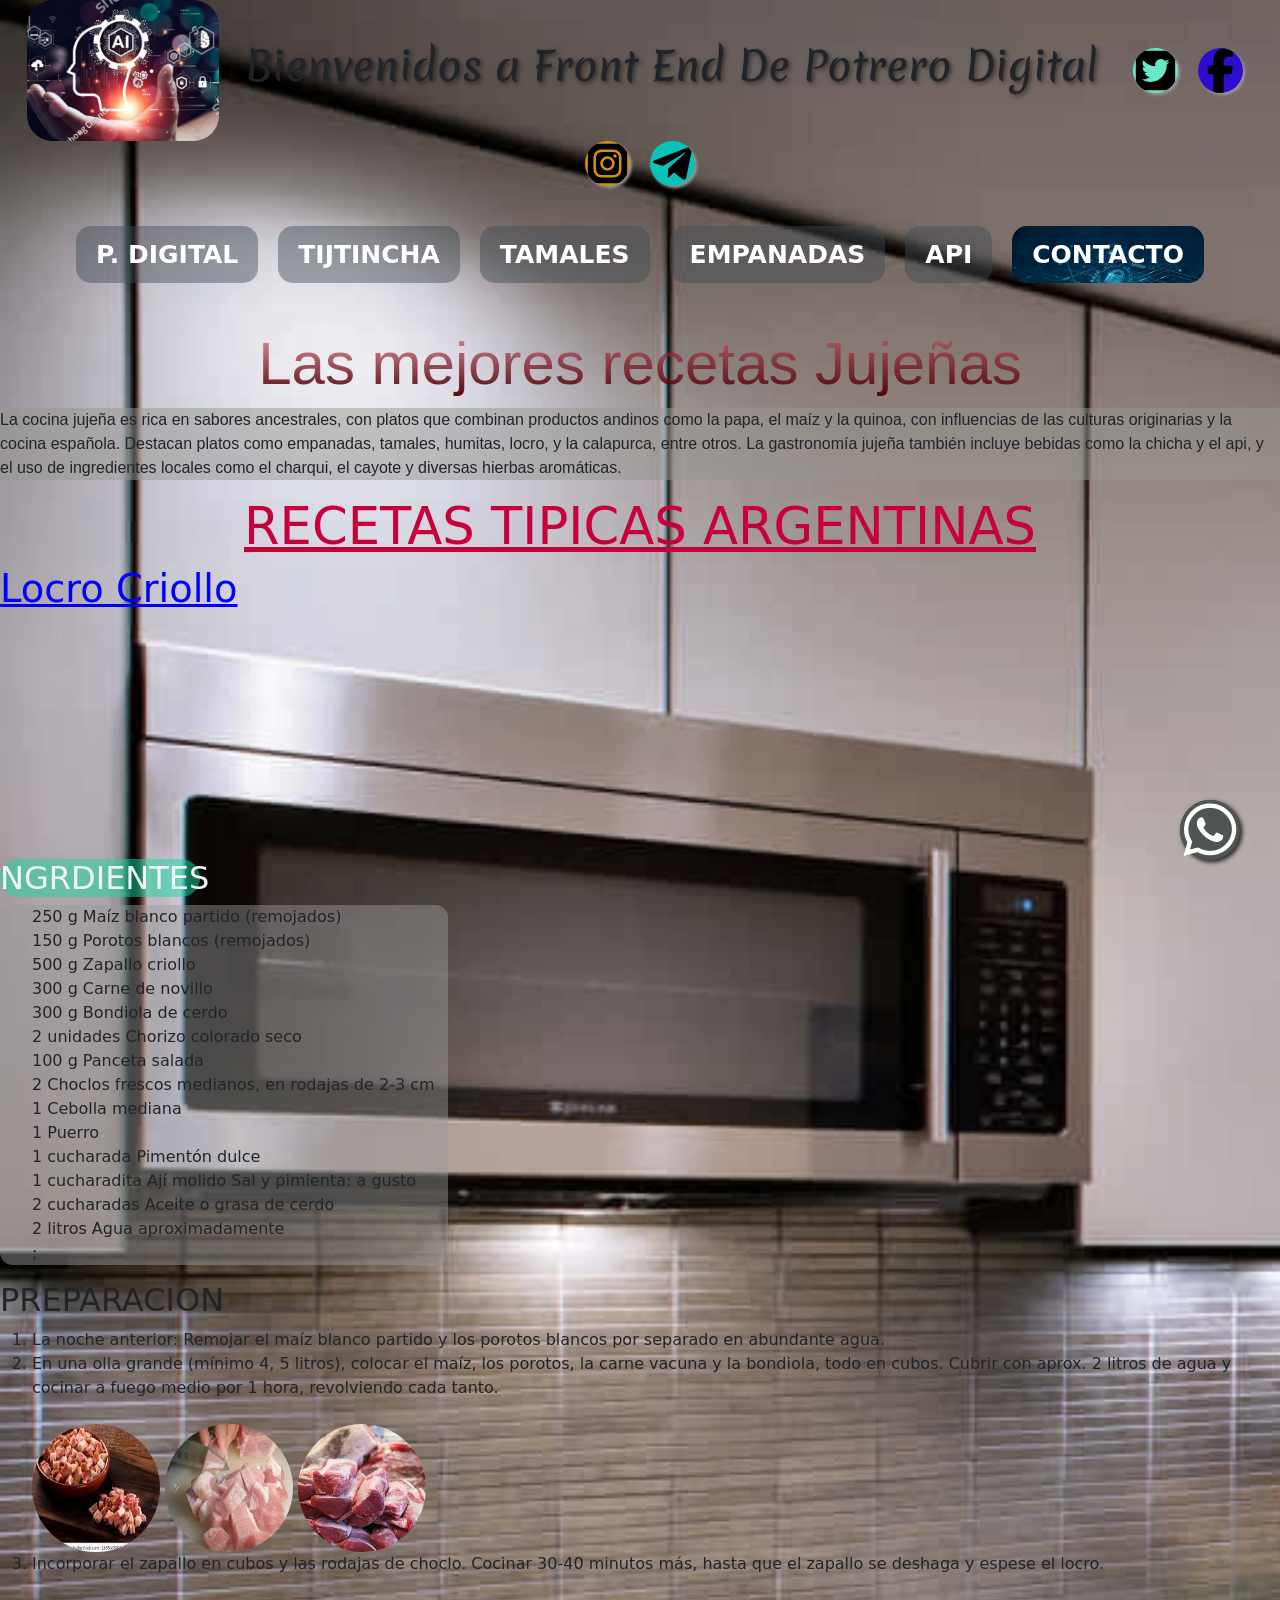
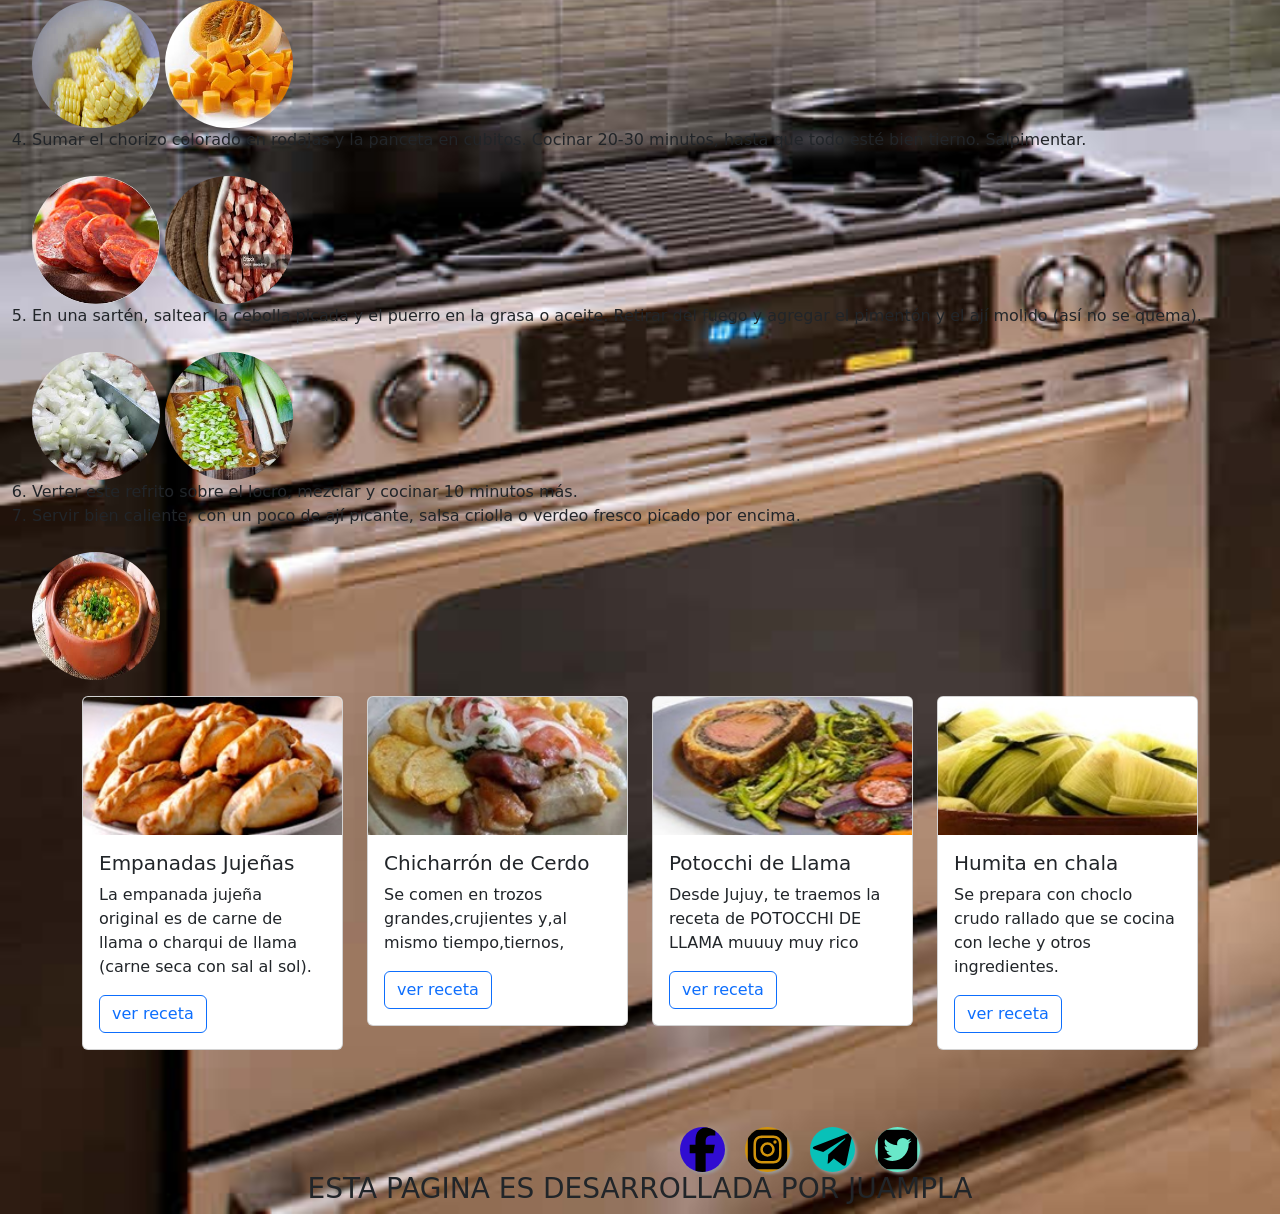
==== commit e9dfb367: "Add files via upload" ====
--- a/index.html
+++ b/index.html
@@ -9,6 +9,8 @@
     <link rel="preconnect" href="https://fonts.gstatic.com" crossorigin>
     <link href="https://fonts.googleapis.com/css2?family=Merienda:wght@300..900&display=swap" rel="stylesheet">
     <link rel="stylesheet" href="https://cdnjs.cloudflare.com/ajax/libs/font-awesome/6.7.2/css/all.min.css">
+    <link href="https://cdn.jsdelivr.net/npm/bootstrap@5.3.7/dist/css/bootstrap.min.css" rel="stylesheet" integrity="sha384-LN+7fdVzj6u52u30Kp6M/trliBMCMKTyK833zpbD+pXdCLuTusPj697FH4R/5mcr" crossorigin="anonymous">
+
   </head>
   <body class="inicio">
     <header class="cabecera">
@@ -148,7 +150,55 @@
     </div>
 
    </aside>
-
+ 
+   <section>
+     <div class="container">
+  <div class="row">
+
+    <div class="col-sm-12  col-md-6 col-lg-3 ">
+      <div class="card">
+    <img src="./img/empanadas.jpg" class="card-img-top" alt="empanadas">
+    <div class="card-body">
+      <h5 class="card-title">Empanadas Jujeñas</h5>
+      <p class="card-text">La empanada jujeña original es de carne de llama o charqui de llama (carne seca con sal al sol).</p>
+      <a href="https://www.clarin.com/recetas/platos-principales/empanadas-jujenas_7_0bqAW64vM8.html" target="blank" class="btn btn-outline-primary">ver receta</a>
+    </div>
+  </div>
+    </div>
+
+    <div class="col-sm-12  col-md-6 col-lg-3 ">
+      <div class="card">
+    <img src="./img/chicharron de cerdo.jpg" class="card-img-top" alt="...">
+    <div class="card-body">
+      <h5 class="card-title">Chicharrón de Cerdo</h5>
+      <p class="card-text">Se comen en trozos grandes,crujientes y,al mismo tiempo,tiernos,</p>
+      <a href="https://cookpad.com/ar/recetas/16027702" target="blank" class="btn btn-outline-primary">ver receta</a>
+    </div>
+  </div>
+    </div>
+
+    <div class="col-sm-12  col-md-6 col-lg-3 ">
+      <div class="card">
+    <img src="./img/potocchi.jpg" class="card-img-top" alt="...">
+    <div class="card-body">
+      <h5 class="card-title">Potocchi de Llama</h5>
+      <p class="card-text">Desde Jujuy, te traemos la receta de POTOCCHI DE LLAMA muuuy muy rico </p>
+      <a href="https://cocinerosargentinos.com/carne/potocchi-de-llama" target="blank" class="btn btn-outline-primary">ver receta</a>
+    </div>
+  </div>
+    </div>
+
+    <div class="col-sm-12  col-md-6 col-lg-3 ">
+      <div class="card">
+    <img src="./img/humita.jpg" class="card-img-top" alt="...">
+    <div class="card-body">
+      <h5 class="card-title">Humita en chala</h5>
+      <p class="card-text">Se prepara con choclo crudo rallado que se cocina con leche y otros ingredientes.</p>
+      <a href="https://www.clarin.com/recetas/platos-principales/humita-en-chala_7_2AHlyuhvFk.html?gad_source=1&gad_campaignid=700637465&gclid=CjwKCAjw1dLDBhBoEiwAQNRiQaxnOW3zMMDU0kQ-Wh2S4w5nxcFMTErs3vaZ2Yz6ksnOjqxxFKssORoCwLQQAvD_BwE" target="blank" class="btn btn-outline-primary">ver receta</a>
+    </div>
+  </div>
+    </div>
+   </section>
 
    <footer class="red">
         <div class="pie">
@@ -182,5 +232,8 @@
    </div>
    </footer>
 
+
+   <script src="https://cdn.jsdelivr.net/npm/bootstrap@5.3.7/dist/js/bootstrap.bundle.min.js" integrity="sha384-ndDqU0Gzau9qJ1lfW4pNLlhNTkCfHzAVBReH9diLvGRem5+R9g2FzA8ZGN954O5Q" crossorigin="anonymous"></script>
+
   </body>
 </html>
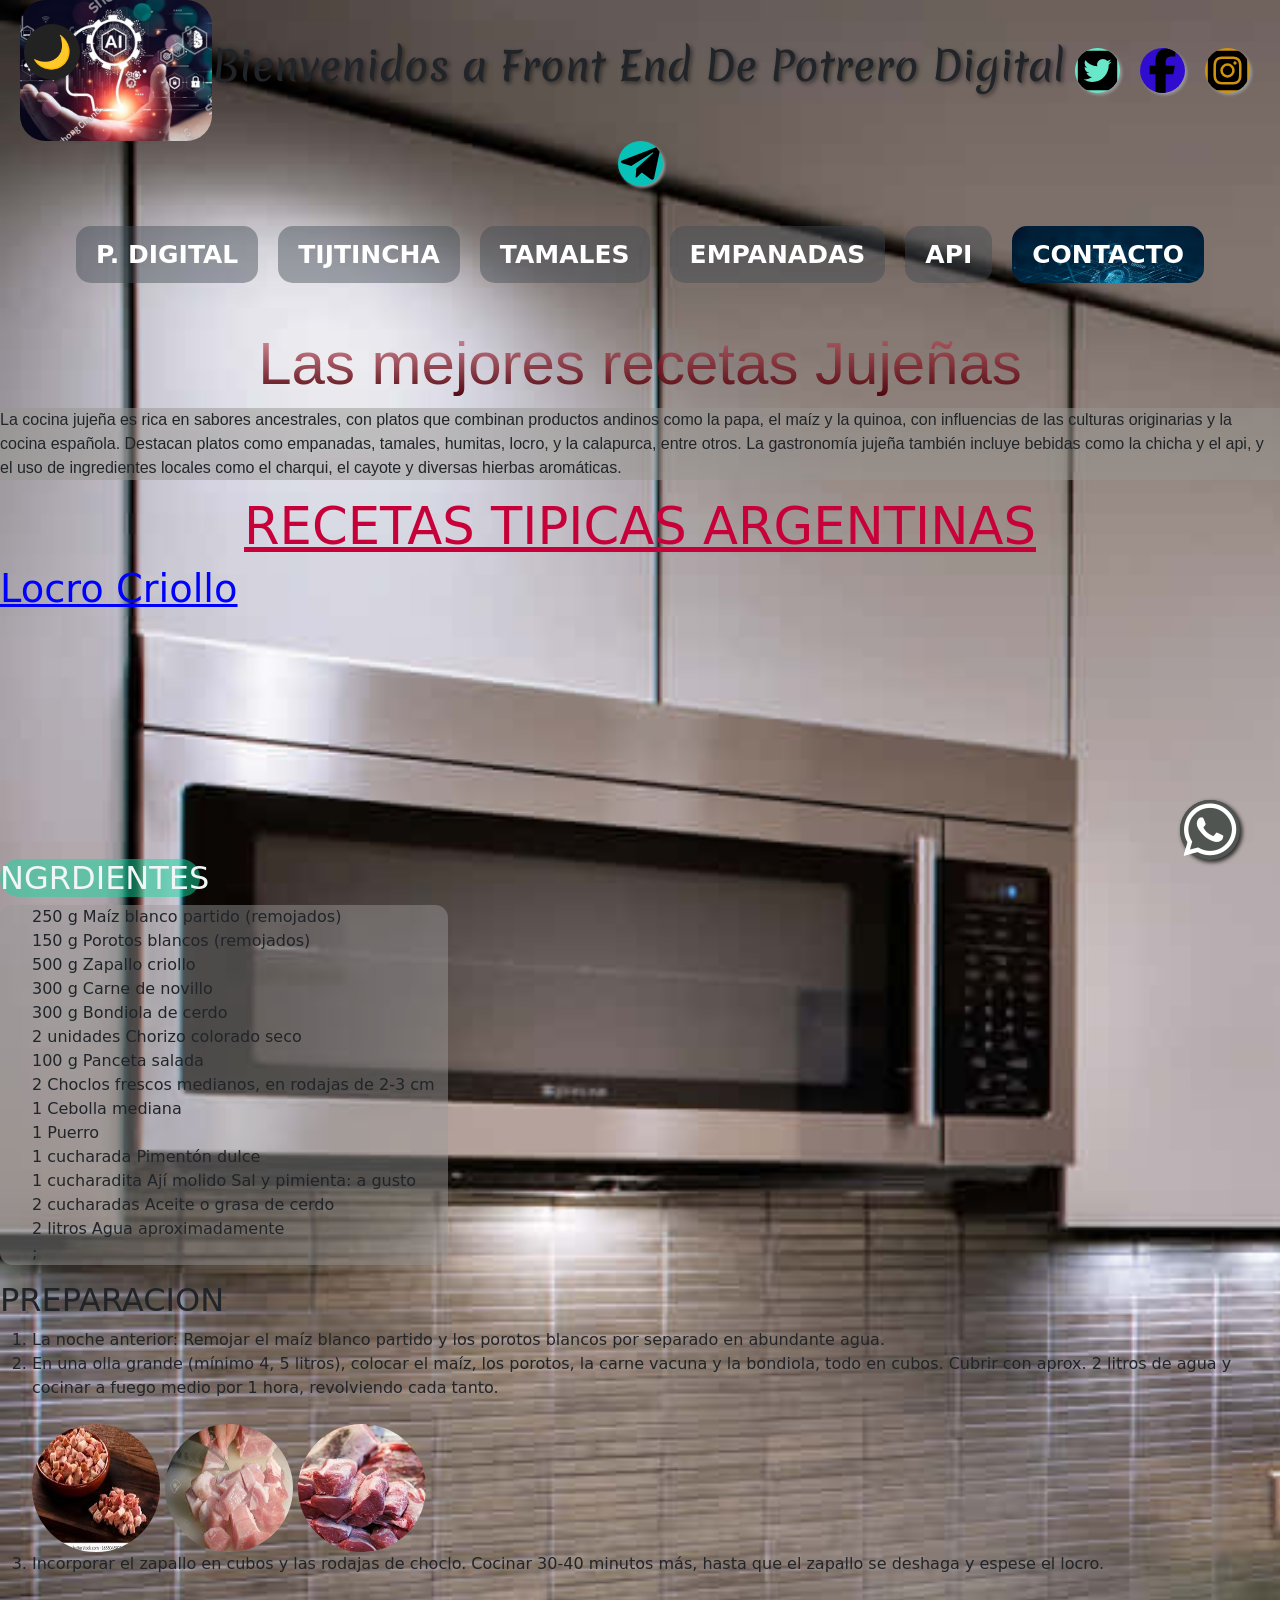
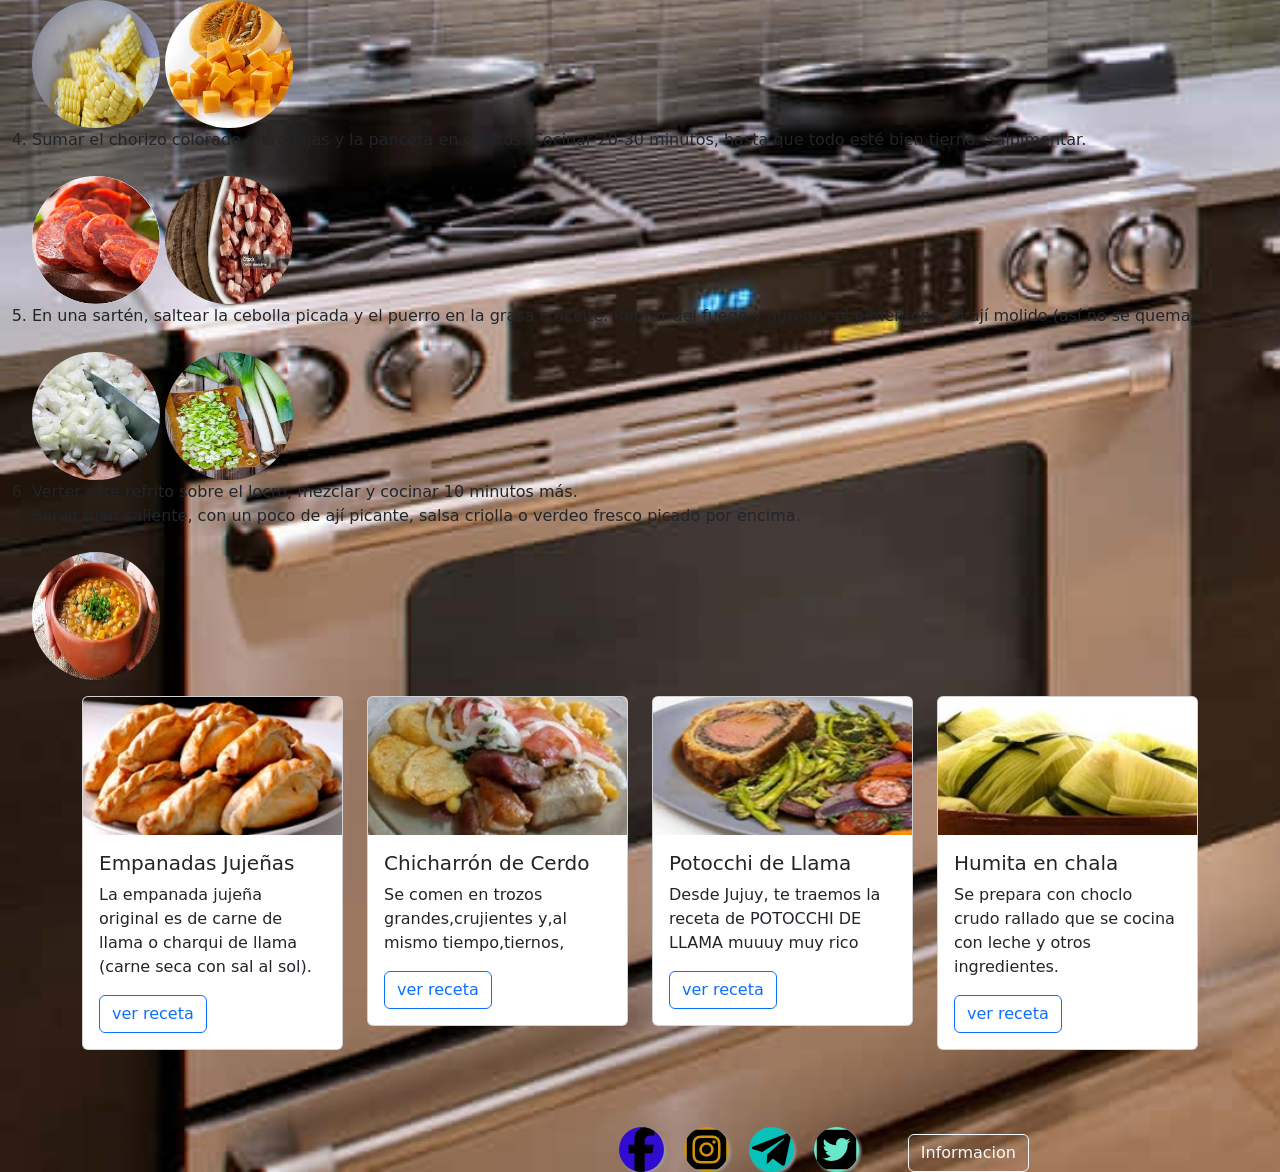
==== commit 6d234d12: "Add files via upload" ====
--- a/index.html
+++ b/index.html
@@ -10,7 +10,10 @@
     <link href="https://fonts.googleapis.com/css2?family=Merienda:wght@300..900&display=swap" rel="stylesheet">
     <link rel="stylesheet" href="https://cdnjs.cloudflare.com/ajax/libs/font-awesome/6.7.2/css/all.min.css">
     <link href="https://cdn.jsdelivr.net/npm/bootstrap@5.3.7/dist/css/bootstrap.min.css" rel="stylesheet" integrity="sha384-LN+7fdVzj6u52u30Kp6M/trliBMCMKTyK833zpbD+pXdCLuTusPj697FH4R/5mcr" crossorigin="anonymous">
-
+     
+     <script>
+        alert("Bien Venido a las mejores Recetas")
+    </script>
   </head>
   <body class="inicio">
     <header class="cabecera">
@@ -57,6 +60,10 @@
      
       </div>
    </Nav>
+
+   <button id="modo-oscuro-btn" aria-label="Activar modo oscuro">
+  🌙
+</button>
 
    <section class="1">
      <div class="intro">
@@ -227,13 +234,19 @@
             </a>
             </div>
         <div>
-            <h3 class="desarrollador">ESTA PAGINA ES DESARROLLADA POR JUAMPLA</h3>
+            <button type="button" class="btn btn-outline-light" onclick="autor()">Informacion</button>
             </div>
    </div>
    </footer>
 
 
    <script src="https://cdn.jsdelivr.net/npm/bootstrap@5.3.7/dist/js/bootstrap.bundle.min.js" integrity="sha384-ndDqU0Gzau9qJ1lfW4pNLlhNTkCfHzAVBReH9diLvGRem5+R9g2FzA8ZGN954O5Q" crossorigin="anonymous"></script>
+   <script src="./js/javascript.js"></script>
+   <script>
+  document.getElementById('modo-oscuro-btn').addEventListener('click', function() {
+    document.body.classList.toggle('modo-oscuro');
+  });
+</script>
 
   </body>
 </html>
--- a/css/estilo.css
+++ b/css/estilo.css
@@ -47,8 +47,8 @@
         width: 20vw;
     }
 .titulo{
-      margin-left: 2vw;
-      margin-right: 2vw;
+      margin-left: 1,5vw;
+      margin-right: 1,5vw;
       font-family: Merienda;
       text-shadow: 2px 2px 4px rgba(0,0,0,0.5);
     }
@@ -80,7 +80,7 @@
         background-color: #31e975;
     }
     .btn-volver-flotante {
-   position: fixed;
+  position: fixed;
   top: 50%;
   right: 30px;
   transform: translateY(-50%);
@@ -420,3 +420,45 @@
         
       
     }
+
+  .card-img-top{
+    width: 5vw;
+  }
+
+  /* Botón flotante en esquina inferior derecha */
+#modo-oscuro-btn {
+  position: fixed;
+  top: 24px;
+  left: 24px;
+  z-index: 1000;
+  background: #222;
+  color: #fff;
+  border: none;
+  border-radius: 50%;
+  width: 56px;
+  height: 56px;
+  font-size: 2rem;
+  box-shadow: 0 2px 8px rgba(0,0,0,0.15);
+  cursor: pointer;
+  transition: background 0.3s, color 0.3s;
+}
+
+#modo-oscuro-btn:hover {
+  background: #444;
+}
+
+/* Estilo para modo oscuro */
+.modo-oscuro {
+  background-color: #181818 !important;
+  color: #f8f8f8 !important;
+}
+
+.modo-oscuro a,
+.modo-oscuro h1,
+.modo-oscuro h2,
+.modo-oscuro h3,
+.modo-oscuro p {
+  color: #f8f8f8 !important;
+}
+
+
